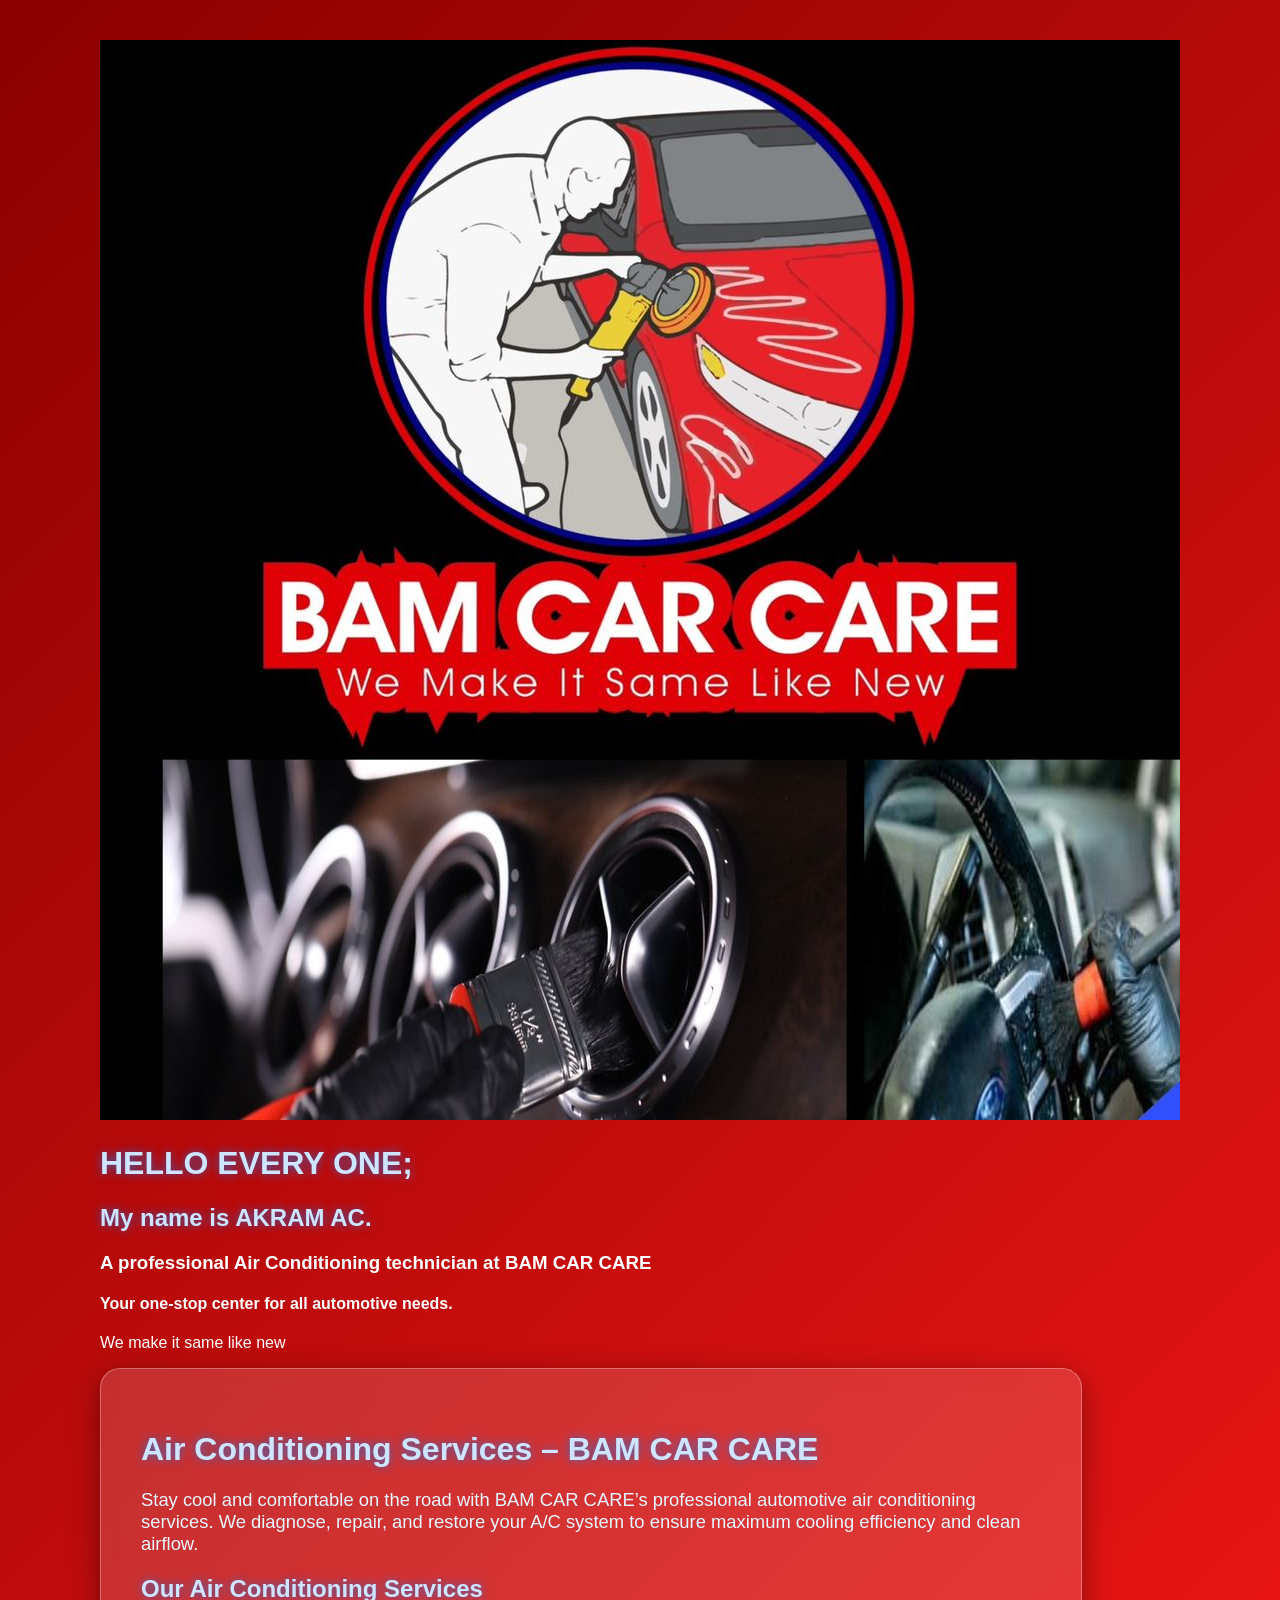
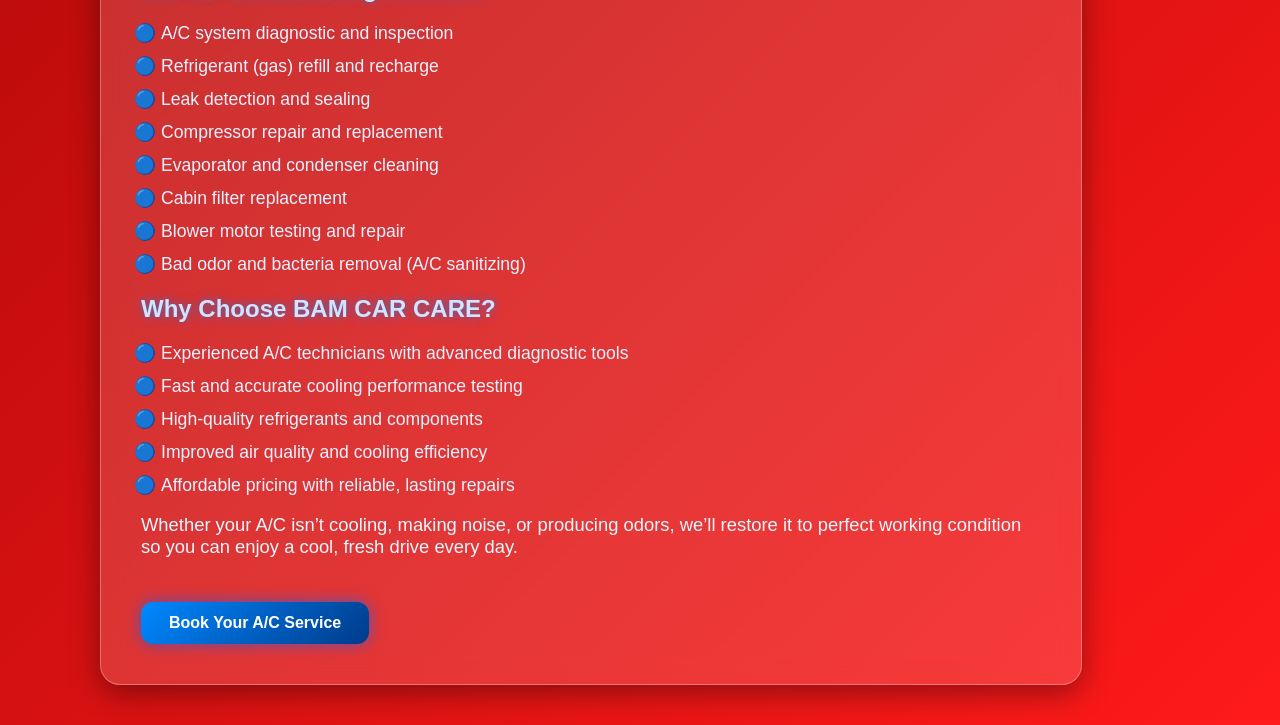
==== Air Conditioning.html @ 0c111b26 "Add files via upload" ====
<!DOCTYPE html>
<html lang="en">
<head>
    <meta charset="UTF-8">
    <meta-name="viewport" content="width=device-width, initial-scale=1.0">
		<img src="bam.jpeg" width=100% height=vh>
	  <h1>HELLO EVERY ONE;</h1>
	     <h2>My name is AKRAM AC.</h2>
		   <h3>A professional Air Conditioning technician at BAM CAR CARE</h3>
              <h4>Your one-stop center for all automotive needs.</h4>
    <p>We make it same like new</p>
    <title>BAM CAR CARE – Air Conditioning Services</title>

    <style> 
        body {
            margin: 0;
            padding: 0;
            font-family: "Segoe UI", sans-serif;
            background: linear-gradient(135deg, #8b0000, #ff1a1a);
            min-height: 100vh;
            display: flex;
            justify-content: center;
            align-items: center;
            padding: 40px;
            color: white;
        }

        .glass-box {
            width: 90%;
            max-width: 900px;
            background: rgba(255, 255, 255, 0.15);
            border-radius: 20px;
            padding: 40px;
            backdrop-filter: blur(12px);
            -webkit-backdrop-filter: blur(12px);
            border: 1px solid rgba(255, 255, 255, 0.3);
            box-shadow: 0px 8px 30px rgba(0, 0, 0, 0.4);
            color: #e6f2ff;
        }

        h1, h2 {
            color: #cfe5ff;
            text-shadow: 0 0 10px rgba(0, 130, 255, 0.7);
        }

        ul {
            padding-left: 20px;
        }

        ul li {
            margin-bottom: 12px;
            list-style: "🔵 ";
            font-size: 1.1rem;
        }

        .glass-box p {
            font-size: 1.15rem;
            color: #e6f7ff;
        }

        .btn {
            display: inline-block;
            margin-top: 25px;
            padding: 12px 28px;
            background: linear-gradient(135deg, #0088ff, #003b8a);
            border-radius: 12px;
            color: white;
            text-decoration: none;
            font-weight: bold;
            transition: 0.3s;
            box-shadow: 0 0 15px rgba(0, 102, 255, 0.6);
        }

        .btn:hover {
            transform: scale(1.06);
            box-shadow: 0 0 25px rgba(0, 150, 255, 0.9);
        }
    </style>
</head>

<body>
    <div class="glass-box">
        <h1>Air Conditioning Services – BAM CAR CARE</h1>

        <p>
            Stay cool and comfortable on the road with BAM CAR CARE’s professional automotive air conditioning services. 
            We diagnose, repair, and restore your A/C system to ensure maximum cooling efficiency and clean airflow.
        </p>

        <h2>Our Air Conditioning Services</h2>
        <ul>
            <li>A/C system diagnostic and inspection</li>
            <li>Refrigerant (gas) refill and recharge</li>
            <li>Leak detection and sealing</li>
            <li>Compressor repair and replacement</li>
            <li>Evaporator and condenser cleaning</li>
            <li>Cabin filter replacement</li>
            <li>Blower motor testing and repair</li>
            <li>Bad odor and bacteria removal (A/C sanitizing)</li>
        </ul>

        <h2>Why Choose BAM CAR CARE?</h2>
        <ul>
            <li>Experienced A/C technicians with advanced diagnostic tools</li>
            <li>Fast and accurate cooling performance testing</li>
            <li>High-quality refrigerants and components</li>
            <li>Improved air quality and cooling efficiency</li>
            <li>Affordable pricing with reliable, lasting repairs</li>
        </ul>

        <p>
            Whether your A/C isn’t cooling, making noise, or producing odors, we’ll restore it to perfect working condition 
            so you can enjoy a cool, fresh drive every day.
        </p>

        <a href="index.html#contact" class="btn">Book Your A/C Service</a>
    </div>
</body>
</html>
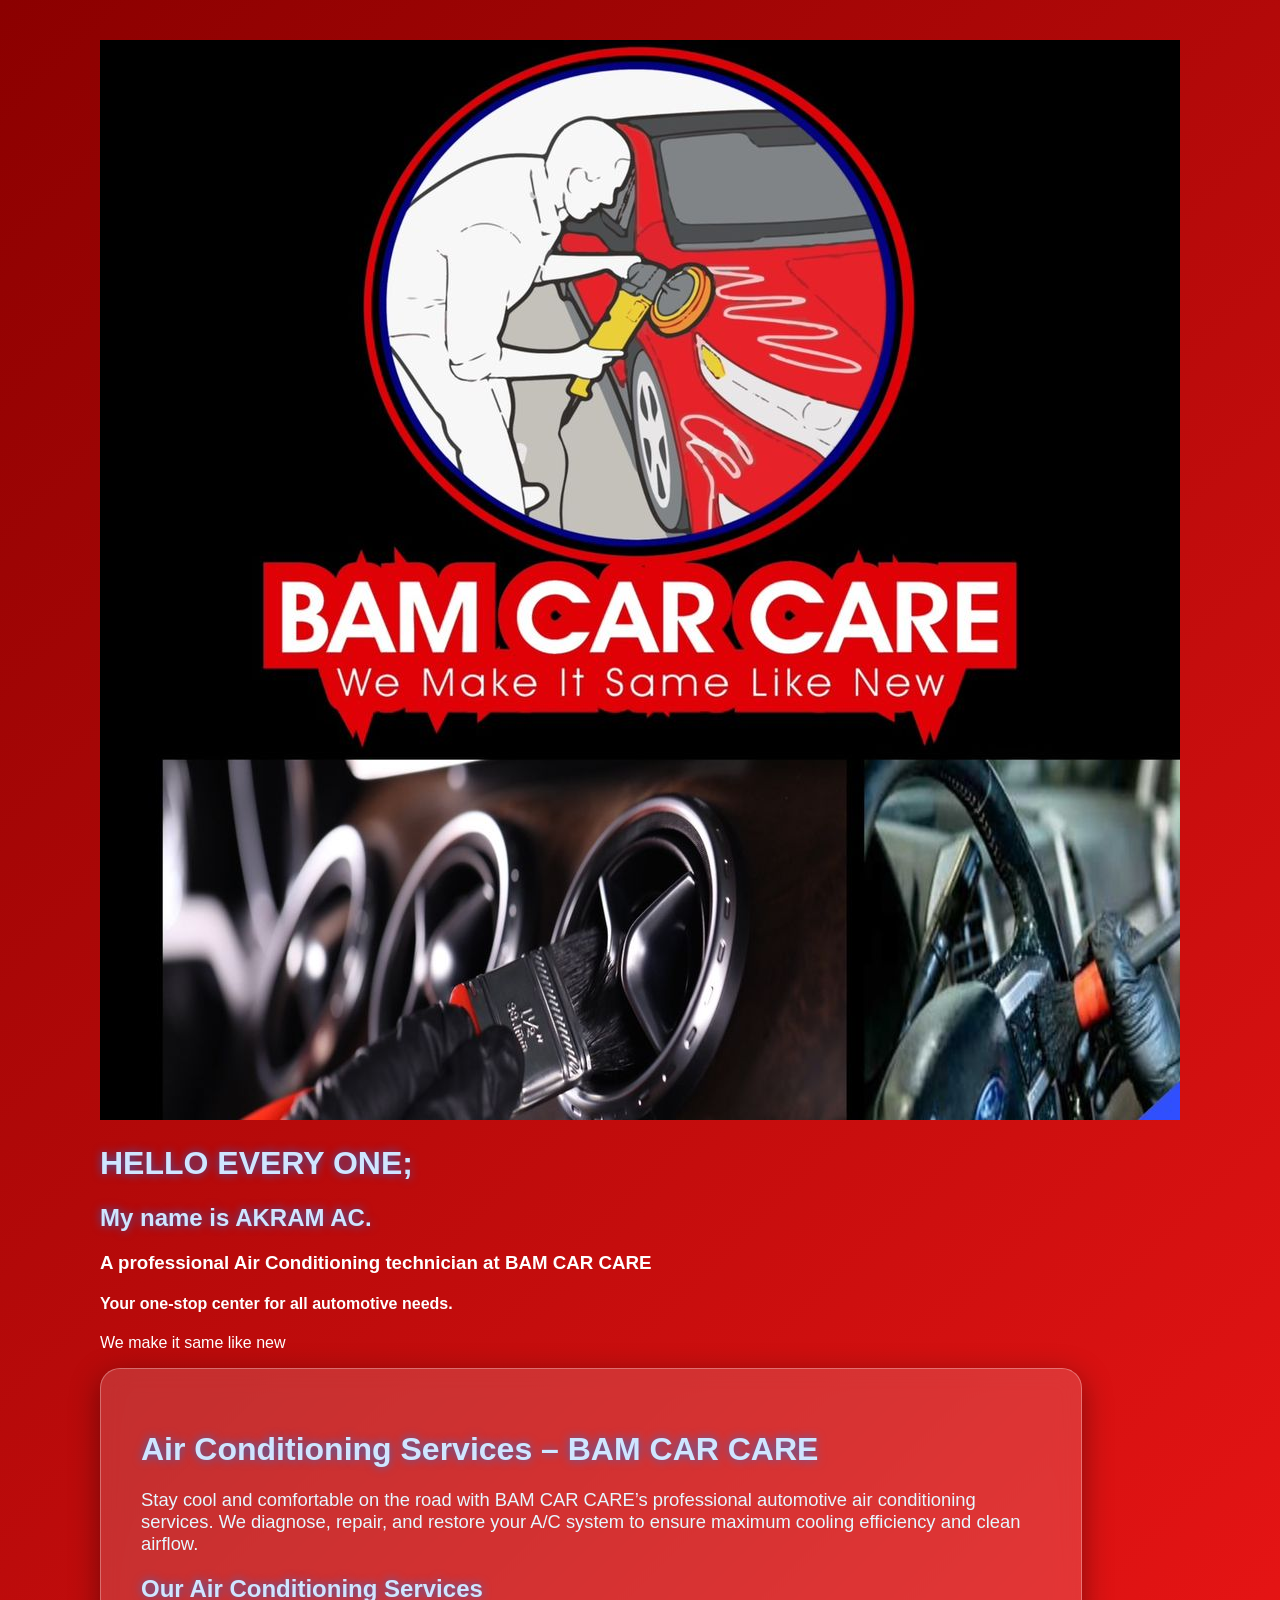
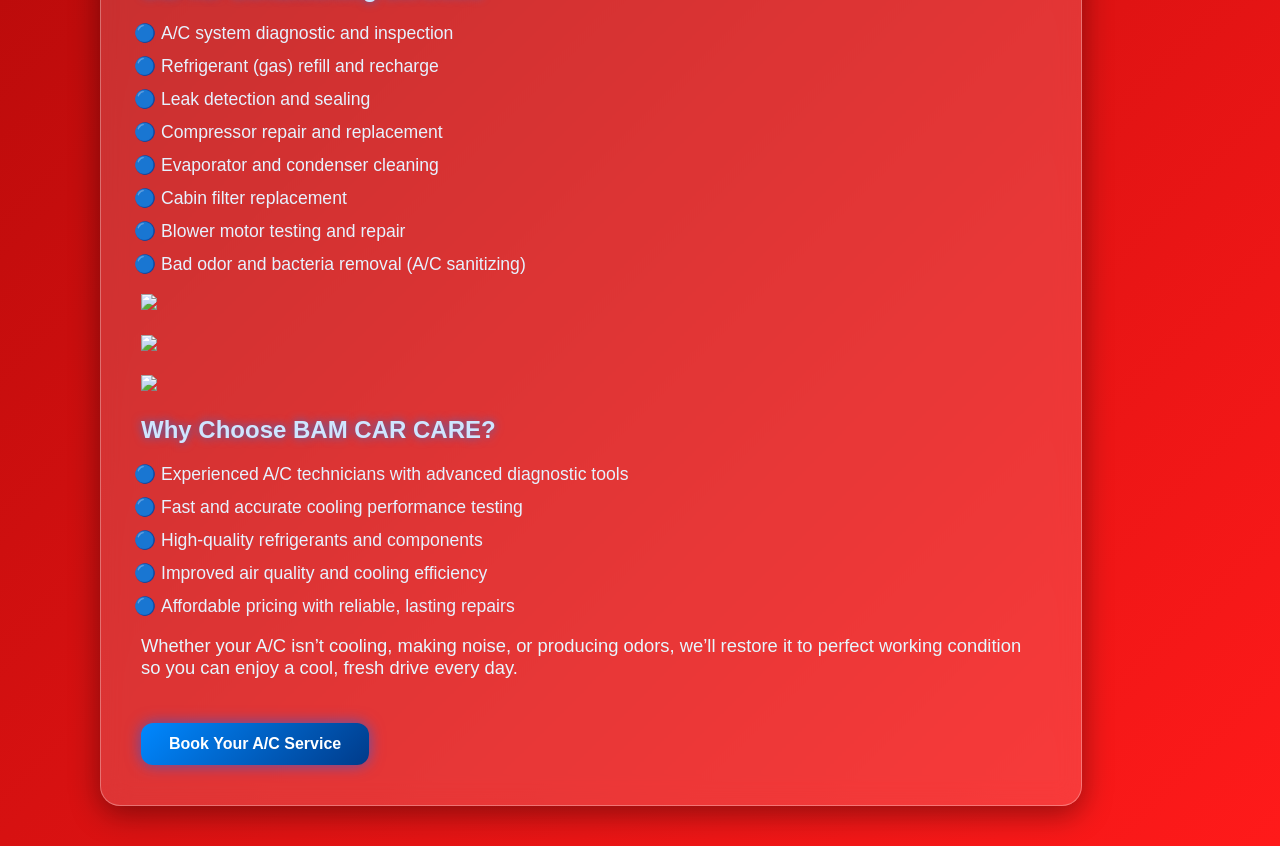
==== commit fafe9fcb: "Add files via upload" ====
--- a/Air Conditioning.html
+++ b/Air Conditioning.html
@@ -98,6 +98,15 @@
             <li>Blower motor testing and repair</li>
             <li>Bad odor and bacteria removal (A/C sanitizing)</li>
         </ul>
+        <p> 
+		   <img src="aircon.jpg" width=100% height=vh>
+		</p>
+        <p>
+           <img src="aircon2.jpg" width=100% height=vh>
+		</p>
+        <p>
+           <img src="aircon3.jpg" width=100% height=vh>
+		</p>
 
         <h2>Why Choose BAM CAR CARE?</h2>
         <ul>
